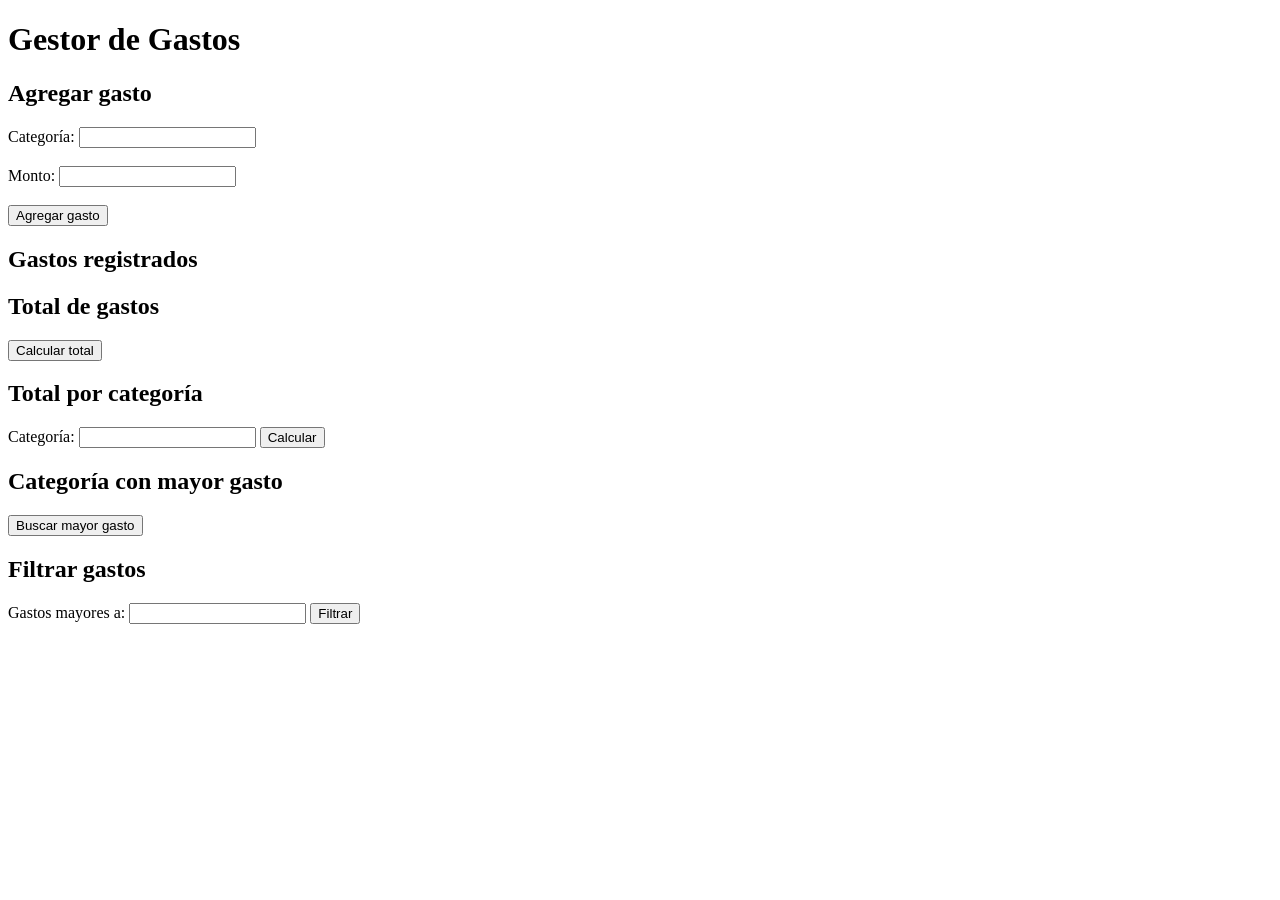
==== pages/gestor-gastos/index.html @ 3dc6dfc4 "feat: gestor gastos con clase html y js" ====
<!DOCTYPE html>
<html lang="es">

<head>
    <meta charset="UTF-8">
    <title>Gestor de Gastos</title>
</head>

<body>

    <h1>Gestor de Gastos</h1>

    <h2>Agregar gasto</h2>

    <label>Categoría:</label>
    <input type="text" id="categoria">

    <br><br>

    <label>Monto:</label>
    <input type="text" id="monto">

    <br><br>

    <button onclick="agregarGasto()">Agregar gasto</button>

    <h2>Gastos registrados</h2>

    <div id="resultado"></div>

    <h2>Total de gastos</h2>

    <button onclick="calcularTotal()">Calcular total</button>

    <p id="total"></p>

    <h2>Total por categoría</h2>

    <label>Categoría:</label>
    <input type="text" id="categoriaTotal">

    <button onclick="totalPorCategoria()">Calcular</button>

    <p id="resultadoCategoria"></p>

    <h2>Categoría con mayor gasto</h2>

    <button onclick="mayorGasto()">Buscar mayor gasto</button>

    <p id="mayor"></p>

    <h2>Filtrar gastos</h2>

    <label>Gastos mayores a:</label>
    <input type="text" id="filtro">

    <button onclick="filtrarGastos()">Filtrar</button>

    <p id="resultadoFiltro"></p>

    <script src="script.js"></script>

</body>

</html>
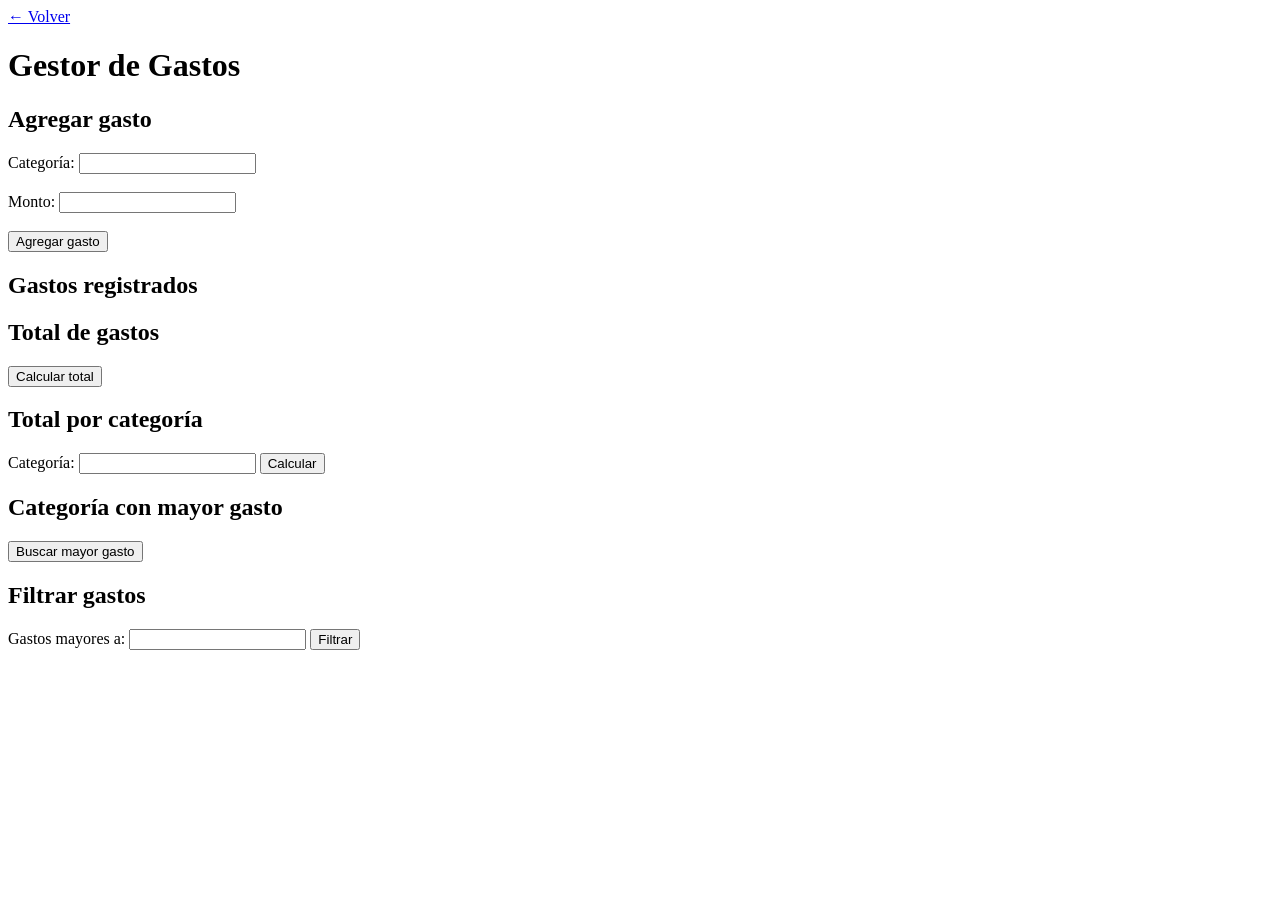
==== commit 48a34b37: "fix(gestor-gastos): agregar enlace de regreso al index principal" ====
--- a/pages/gestor-gastos/index.html
+++ b/pages/gestor-gastos/index.html
@@ -7,6 +7,8 @@
 </head>
 
 <body>
+
+    <a href="../../index.html">&larr; Volver</a>
 
     <h1>Gestor de Gastos</h1>
 
